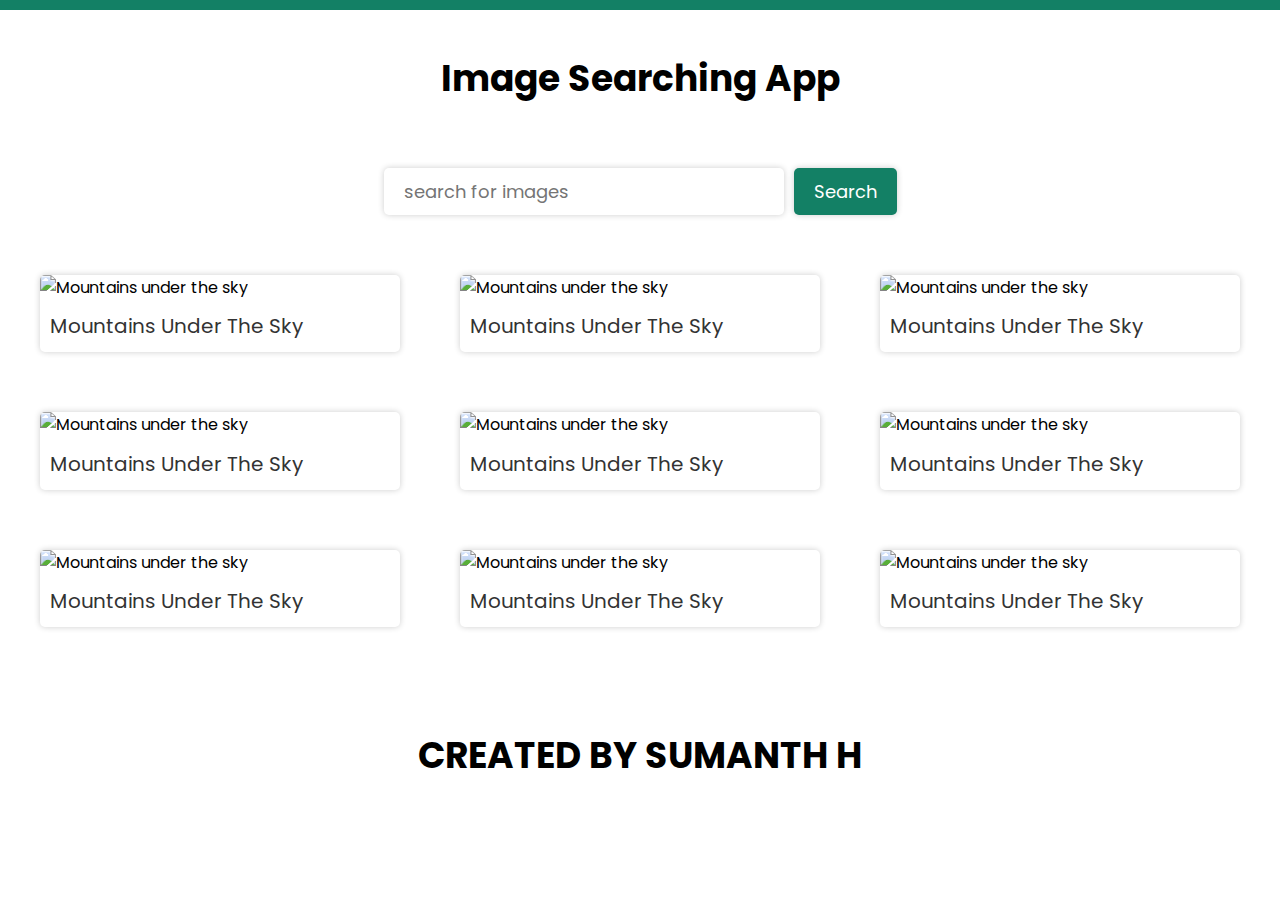
==== index.html @ 69d3ae16 "FOOTER ADDED" ====
<!DOCTYPE html>
<html lang="en">
<head>
    <meta charset="UTF-8">
    <meta name="viewport" content="width=device-width, initial-scale=1.0">
    <title>Image Searching App</title>
    <link rel="stylesheet" href="style.css">
</head>
<body>
    <div class="bar"></div>
    <h1>Image Searching App</h1>
    <form action="">
        <input type="text" id="search-input" placeholder="search for images">
        <button id="search-button">Search</button>
    </form>

    <div class="search-results">
        <div class="search-result">
            <img src="https://images.unsplash.com/photo-1454942901704-3c44c11b2ad1?q=80&w=870&auto=format&fit=crop&ixlib=rb-4.0.3&ixid=M3wxMjA3fDB8MHxwaG90by1wYWdlfHx8fGVufDB8fHx8fA%3D%3D" alt="Mountains under the sky">
            <a href="#" target="_blank">Mountains under the sky</a>
        </div>
        <div class="search-result">
            <img src="https://images.unsplash.com/photo-1583089892943-e02e5b017b6a?w=1000&auto=format&fit=crop&q=60&ixlib=rb-4.0.3&ixid=M3wxMjA3fDB8MHxzZWFyY2h8Mnx8aGFudW1hbnxlbnwwfHwwfHx8MA%3D%3D" alt="Mountains under the sky">
            <a href="#" target="_blank">Mountains under the sky</a>
        </div>
        <div class="search-result">
            <img src="https://images.unsplash.com/photo-1469246626349-d7228a7066ab?w=1000&auto=format&fit=crop&q=60&ixlib=rb-4.0.3&ixid=M3wxMjA3fDB8MHxzZWFyY2h8M3x8Y2hpa2thbWFnYWx1cnV8ZW58MHx8MHx8fDA%3D" alt="Mountains under the sky">
            <a href="#" target="_blank">Mountains under the sky</a>
        </div>
        <div class="search-result">
            <img src="https://vvce.ac.in/wp-content/themes/vvce/images/hero.jpg" alt="Mountains under the sky">
            <a href="#" target="_blank">Mountains under the sky</a>
        </div>
        <div class="search-result">
            <img src="https://images.unsplash.com/photo-1469246626349-d7228a7066ab?w=1000&auto=format&fit=crop&q=60&ixlib=rb-4.0.3&ixid=M3wxMjA3fDB8MHxzZWFyY2h8M3x8Y2hpa2thbWFnYWx1cnV8ZW58MHx8MHx8fDA%3D" alt="Mountains under the sky">
            <a href="#" target="_blank">Mountains under the sky</a>
        </div>
        <div class="search-result">
            <img src="https://images.unsplash.com/photo-1469246626349-d7228a7066ab?w=1000&auto=format&fit=crop&q=60&ixlib=rb-4.0.3&ixid=M3wxMjA3fDB8MHxzZWFyY2h8M3x8Y2hpa2thbWFnYWx1cnV8ZW58MHx8MHx8fDA%3D" alt="Mountains under the sky">
            <a href="#" target="_blank">Mountains under the sky</a>
        </div>
        <div class="search-result">
            <img src="https://images.unsplash.com/photo-1583089892943-e02e5b017b6a?w=1000&auto=format&fit=crop&q=60&ixlib=rb-4.0.3&ixid=M3wxMjA3fDB8MHxzZWFyY2h8Mnx8aGFudW1hbnxlbnwwfHwwfHx8MA%3D%3D" alt="Mountains under the sky">
            <a href="#" target="_blank">Mountains under the sky</a>
        </div>
        <div class="search-result">
            <img src="https://images.unsplash.com/photo-1469246626349-d7228a7066ab?w=1000&auto=format&fit=crop&q=60&ixlib=rb-4.0.3&ixid=M3wxMjA3fDB8MHxzZWFyY2h8M3x8Y2hpa2thbWFnYWx1cnV8ZW58MHx8MHx8fDA%3D" alt="Mountains under the sky">
            <a href="#" target="_blank">Mountains under the sky</a>
        </div>
        <div class="search-result">
            <img src="https://images.unsplash.com/photo-1469246626349-d7228a7066ab?w=1000&auto=format&fit=crop&q=60&ixlib=rb-4.0.3&ixid=M3wxMjA3fDB8MHxzZWFyY2h8M3x8Y2hpa2thbWFnYWx1cnV8ZW58MHx8MHx8fDA%3D" alt="Mountains under the sky">
            <a href="#" target="_blank">Mountains under the sky</a>
        </div>
    </div>

    <button id="show-more-button">Show More</button>

    <footer>
        <h1>CREATED BY SUMANTH H</h1>
    </footer>

    <script src="index.js"></script>
</body>
</html>
---- style.css ----
@import url('https://fonts.googleapis.com/css2?family=Poppins:wght@100;200;300;400;500;600&display=swap');

*{
    margin: 0;
    padding: 0;
    box-sizing: border-box;
    font-family: 'Poppins', sans-serif;
}

.bar{
    width: 100%;
    height: 10px;
    
    background-color: #138065;
}

body{
    line-height: 1.6;
}

h1{
    font-size: 36px;
    font-weight: bold;
    text-align: center;
    margin: 40px 0 60px 0 ;
}

form{
    display: flex;
    justify-content: center;
    align-items: center;
    margin-bottom: 60px;
}

#search-input{
    width: 60%;
    max-width: 400px;
    padding: 10px 20px;
    border: none;
    box-shadow: 0 0 6px rgba(0, 0, 0, 0.2);
    border-radius: 5px;
    font-size: 18px;
    color: #333;

}

#search-button{
    padding: 10px 20px;
    background-color: #138065;
    color: white;
    border: none;
    border-radius: 5px;
    font-size: 18px;
    margin-left: 10px;
    box-shadow: 0 0 6px rgba(0, 0, 0, 0.2);
    cursor: pointer;
}

.search-results{
    display: flex;
    justify-content: space-between;
    flex-wrap: wrap;
    max-width: 1200px;
    margin: 0 auto;
}

.search-result{
    margin-bottom:60px ;
    width: 30%;
    height: 100%;
    border-radius: 5px;
    box-shadow: 0 0 6px rgba(0, 0, 0, 0.2);
    overflow: hidden;
}

.search-result img{
    width: 100%;
    height: 100%;
    object-fit: cover;
    transition: opacity 0.2s ease-in-out;
}

.search-result:hover img{
    opacity: 0.8;
}

.search-result a{
    font-size: 20px;
    text-decoration: none;
    color: #333;
    display: block;
    padding: 10px;
    text-transform: capitalize;
}

#show-more-button{
    padding: 10px 20px;
    background-color: #138065;
    color: white;
    border: none;
    border-radius: 5px;
    font-size: 18px;
    margin-left: 10px;
    box-shadow: 0 0 6px rgba(0, 0, 0, 0.2);
    cursor: pointer;
    margin: 30px auto;
    text-align: center;
    display: block;
    display: none;
}

@media screen and (max-width: 768px){
    .search-results{
        padding: 20px;
    }
    .search-result{
        width: 45%;
    }
}

@media screen and (max-width: 480px){
    .search-result{
        width: 100%;
    }
}
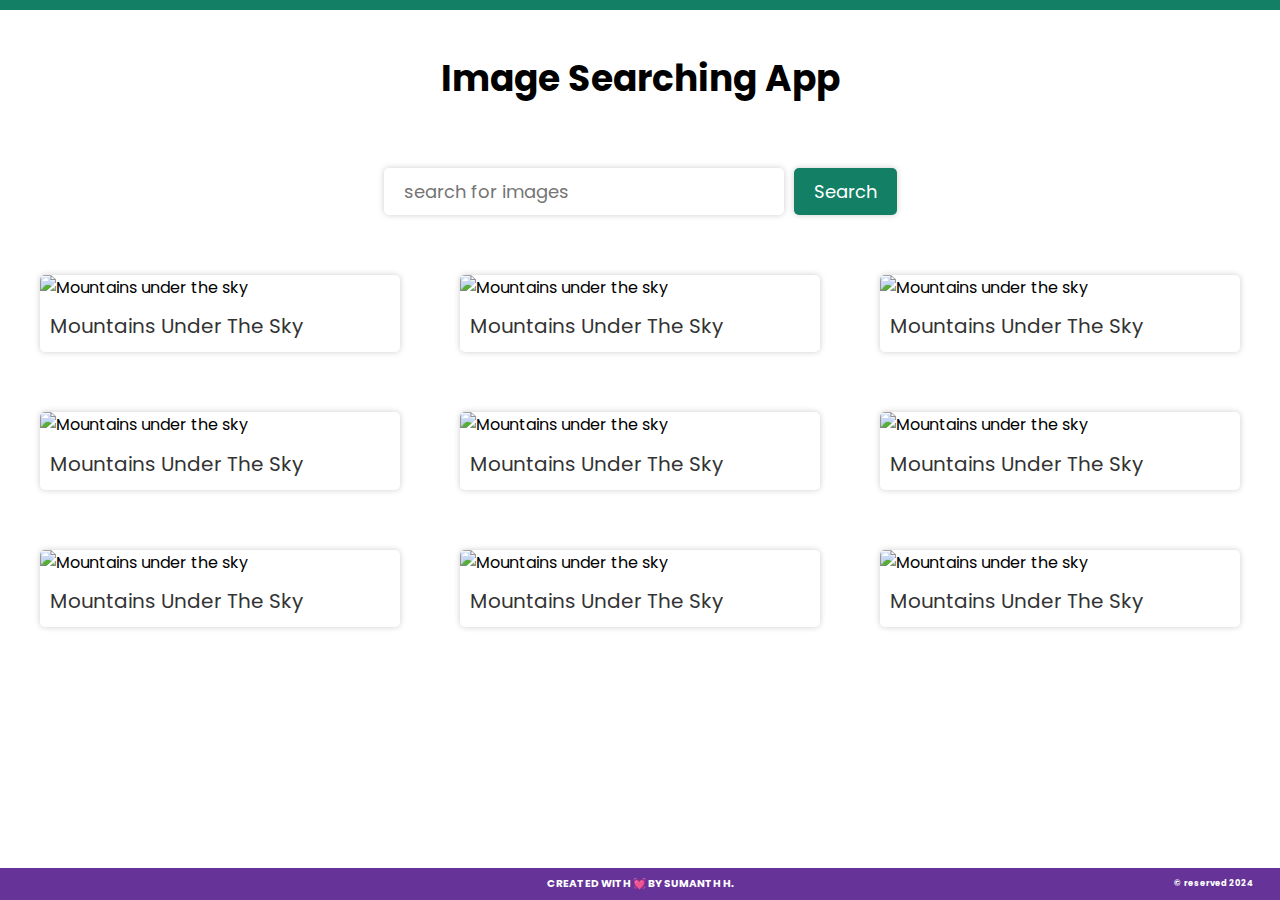
==== commit e46199f9: "footer updated" ====
--- a/index.html
+++ b/index.html
@@ -56,9 +56,13 @@
     <button id="show-more-button">Show More</button>
 
     <footer>
-        <h1>CREATED BY SUMANTH H</h1>
+        <h1>CREATED WITH 💓 BY SUMANTH H.</h1>
+        <br>
+        <h2>&copy; reserved 2024</h2>
+
     </footer>
 
-    <script src="index.js"></script>
 </body>
+<script src="index.js"></script>
+
 </html>--- a/style.css
+++ b/style.css
@@ -1,38 +1,38 @@
 @import url('https://fonts.googleapis.com/css2?family=Poppins:wght@100;200;300;400;500;600&display=swap');
 
-*{
+* {
     margin: 0;
     padding: 0;
     box-sizing: border-box;
     font-family: 'Poppins', sans-serif;
 }
 
-.bar{
+.bar {
     width: 100%;
     height: 10px;
-    
     background-color: #138065;
 }
 
-body{
+body {
     line-height: 1.6;
+    scroll-behavior: smooth;
 }
 
-h1{
+h1 {
     font-size: 36px;
     font-weight: bold;
     text-align: center;
-    margin: 40px 0 60px 0 ;
+    margin: 40px 0 60px 0;
 }
 
-form{
+form {
     display: flex;
     justify-content: center;
     align-items: center;
     margin-bottom: 60px;
 }
 
-#search-input{
+#search-input {
     width: 60%;
     max-width: 400px;
     padding: 10px 20px;
@@ -41,10 +41,9 @@
     border-radius: 5px;
     font-size: 18px;
     color: #333;
-
 }
 
-#search-button{
+#search-button {
     padding: 10px 20px;
     background-color: #138065;
     color: white;
@@ -56,7 +55,7 @@
     cursor: pointer;
 }
 
-.search-results{
+.search-results {
     display: flex;
     justify-content: space-between;
     flex-wrap: wrap;
@@ -64,8 +63,8 @@
     margin: 0 auto;
 }
 
-.search-result{
-    margin-bottom:60px ;
+.search-result {
+    margin-bottom: 60px;
     width: 30%;
     height: 100%;
     border-radius: 5px;
@@ -73,18 +72,18 @@
     overflow: hidden;
 }
 
-.search-result img{
+.search-result img {
     width: 100%;
     height: 100%;
     object-fit: cover;
     transition: opacity 0.2s ease-in-out;
 }
 
-.search-result:hover img{
+.search-result:hover img {
     opacity: 0.8;
 }
 
-.search-result a{
+.search-result a {
     font-size: 20px;
     text-decoration: none;
     color: #333;
@@ -93,7 +92,7 @@
     text-transform: capitalize;
 }
 
-#show-more-button{
+#show-more-button {
     padding: 10px 20px;
     background-color: #138065;
     color: white;
@@ -109,17 +108,60 @@
     display: none;
 }
 
-@media screen and (max-width: 768px){
-    .search-results{
+@media screen and (max-width: 768px) {
+    .search-results {
         padding: 20px;
     }
-    .search-result{
+
+    .search-result {
         width: 45%;
     }
 }
 
-@media screen and (max-width: 480px){
-    .search-result{
+@media screen and (max-width: 480px) {
+    .search-result {
         width: 100%;
     }
 }
+
+footer {
+    position: fixed;
+    bottom: 0;
+    height: 2.5vw;
+    width: 100%;
+    background-color: rebeccapurple;
+    color: white;
+    display: flex;
+    justify-content: center;
+    align-items: center;
+    animation: abc 10s 0s infinite; 
+}
+@keyframes abc {
+0%{
+    background-color: rebeccapurple;
+
+}    
+30%{
+    background-color: rgb(25, 62, 136);
+
+}
+65%{
+    background-color: rgb(15, 105, 150);
+
+}
+98%{
+    background-color: rebeccapurple;
+
+}
+}
+footer h1 {
+    font-size: .82vw;
+    margin: 0;
+    text-align: center;
+}
+footer h2 {
+    position: absolute;
+    font-size: .65vw;
+    margin-left:10vw ;
+    right:2%;
+}
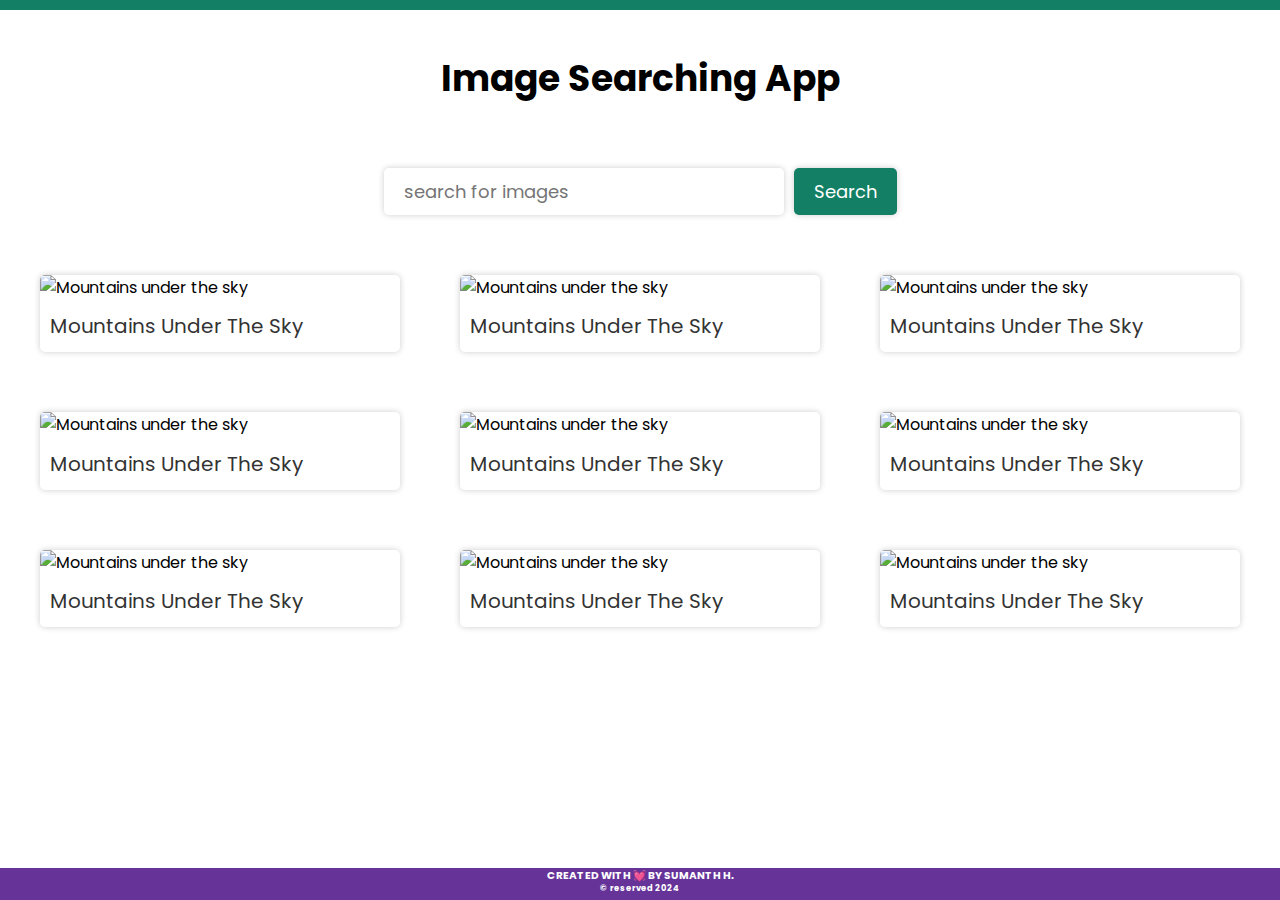
==== commit 14b7e8e8: "footer update" ====
--- a/index.html
+++ b/index.html
@@ -58,7 +58,7 @@
     <footer>
         <h1>CREATED WITH 💓 BY SUMANTH H.</h1>
         <br>
-        <h2>&copy; reserved 2024</h2>
+        <h2 >&copy; reserved 2024</h2>
 
     </footer>
 
--- a/style.css
+++ b/style.css
@@ -157,11 +157,19 @@
 footer h1 {
     font-size: .82vw;
     margin: 0;
+    padding: 10px 0px 0px 0px;
     text-align: center;
 }
 footer h2 {
     position: absolute;
     font-size: .65vw;
-    margin-left:10vw ;
-    right:2%;
+    /* margin-left:10vw ; */
+    /* right:2%; */
+    text-align: center;
+    margin-top: 10px;
 }
+
+footer{
+    display: flex;
+    flex-direction: column;
+}
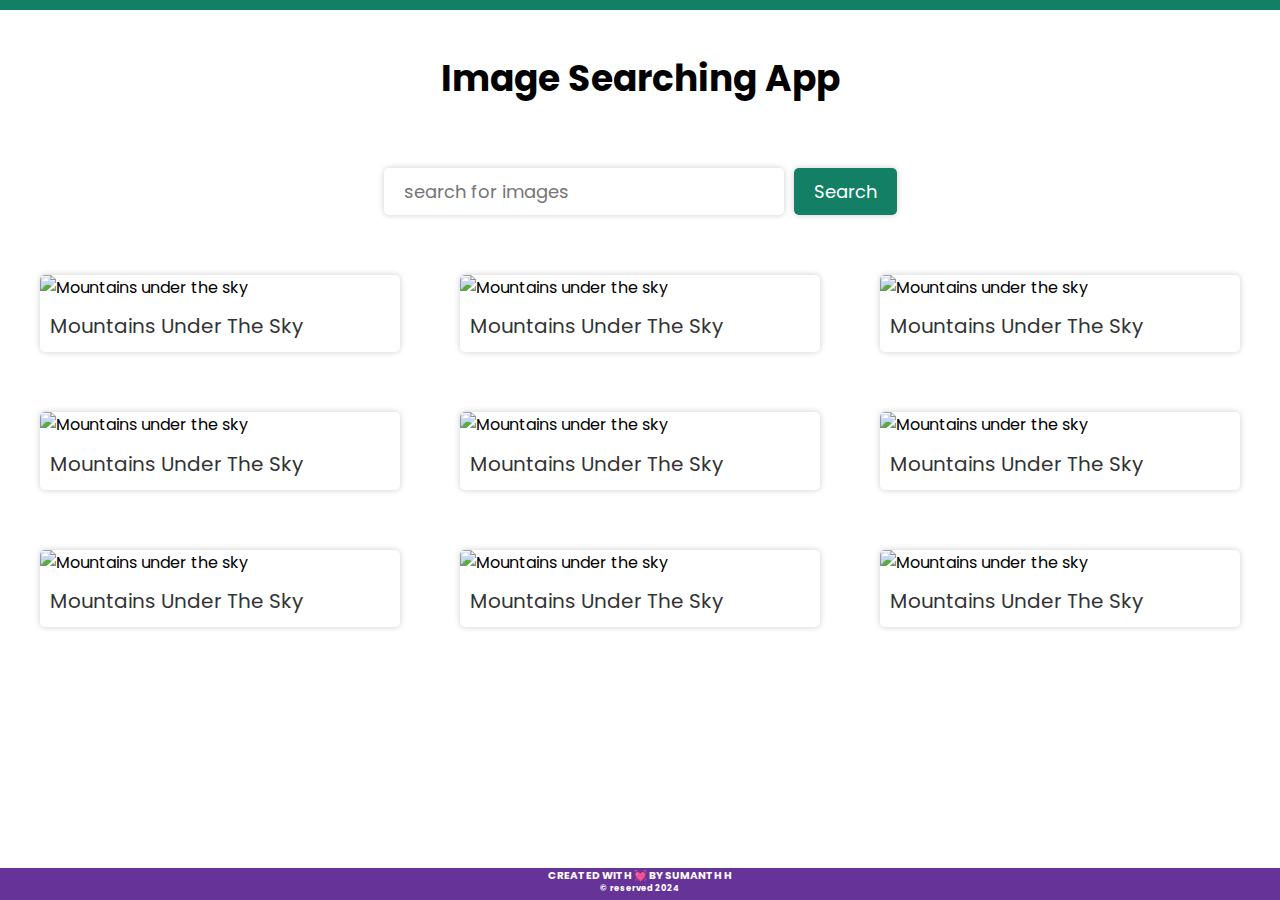
==== commit 6902036e: "footer" ====
--- a/index.html
+++ b/index.html
@@ -56,7 +56,7 @@
     <button id="show-more-button">Show More</button>
 
     <footer>
-        <h1>CREATED WITH 💓 BY SUMANTH H.</h1>
+        <h1>CREATED WITH 💓 BY SUMANTH H</h1>
         <br>
         <h2 >&copy; reserved 2024</h2>
 
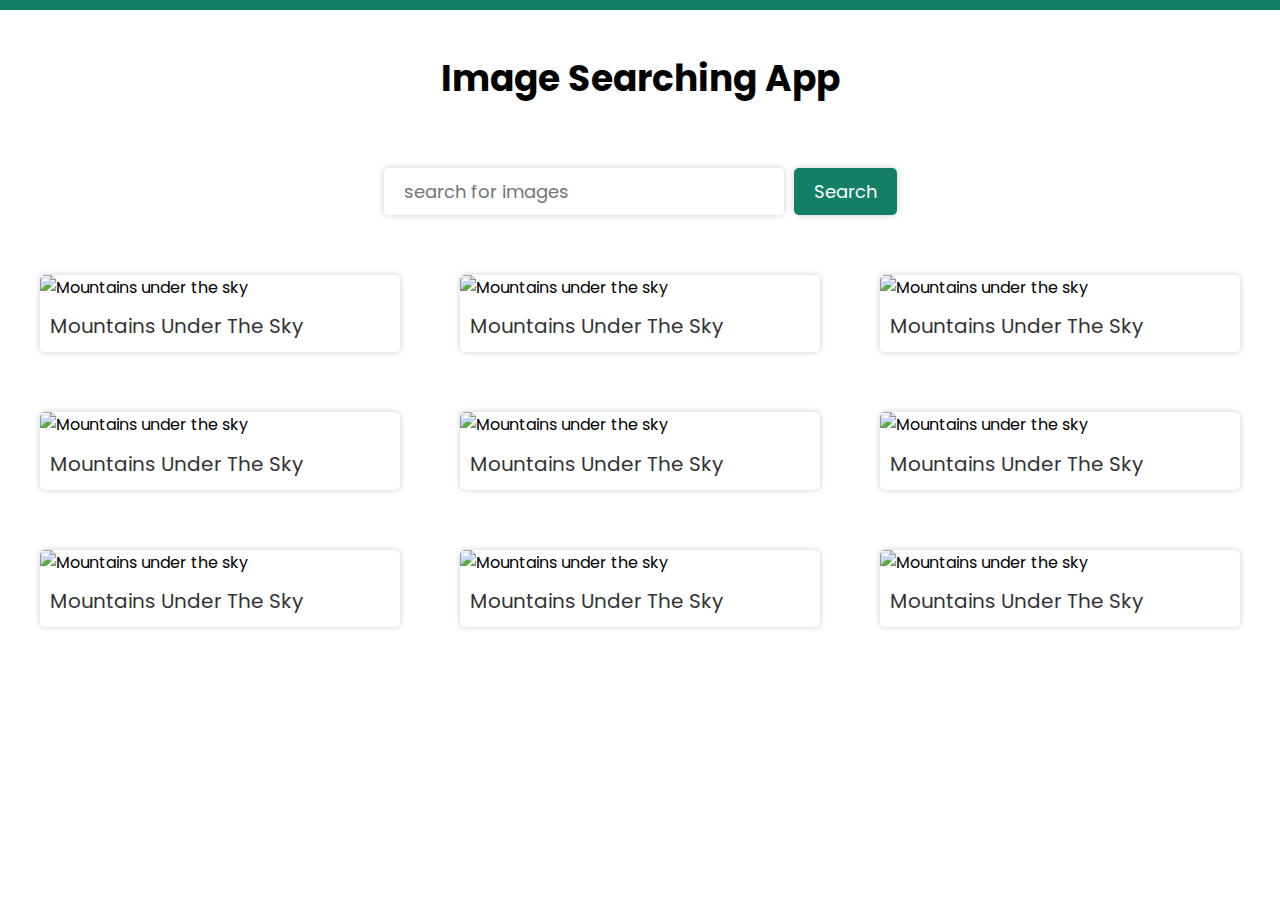
==== commit 36d26259: "main brach footer deleted" ====
--- a/index.html
+++ b/index.html
@@ -55,12 +55,6 @@
 
     <button id="show-more-button">Show More</button>
 
-    <footer>
-        <h1>CREATED WITH 💓 BY SUMANTH H</h1>
-        <br>
-        <h2 >&copy; reserved 2024</h2>
-
-    </footer>
 
 </body>
 <script src="index.js"></script>
--- a/style.css
+++ b/style.css
@@ -124,52 +124,3 @@
     }
 }
 
-footer {
-    position: fixed;
-    bottom: 0;
-    height: 2.5vw;
-    width: 100%;
-    background-color: rebeccapurple;
-    color: white;
-    display: flex;
-    justify-content: center;
-    align-items: center;
-    animation: abc 10s 0s infinite; 
-}
-@keyframes abc {
-0%{
-    background-color: rebeccapurple;
-
-}    
-30%{
-    background-color: rgb(25, 62, 136);
-
-}
-65%{
-    background-color: rgb(15, 105, 150);
-
-}
-98%{
-    background-color: rebeccapurple;
-
-}
-}
-footer h1 {
-    font-size: .82vw;
-    margin: 0;
-    padding: 10px 0px 0px 0px;
-    text-align: center;
-}
-footer h2 {
-    position: absolute;
-    font-size: .65vw;
-    /* margin-left:10vw ; */
-    /* right:2%; */
-    text-align: center;
-    margin-top: 10px;
-}
-
-footer{
-    display: flex;
-    flex-direction: column;
-}
